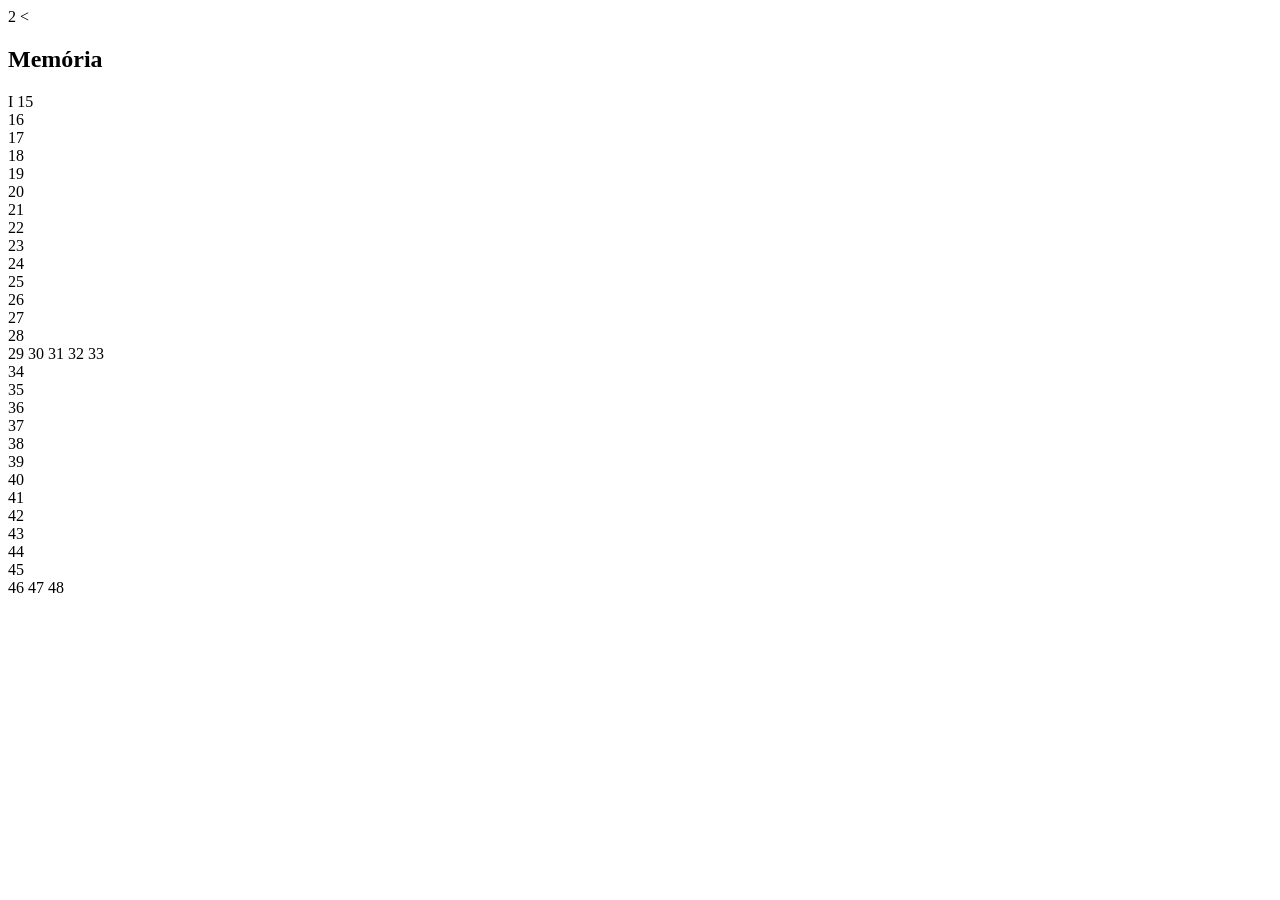
==== memoria.html @ bb3c26a2 "pre initial commit" ====
<!DOCTYPE html>

2

<html lang="en">


<head>


<

<div class="mesa">

<meta charset="UTF-8">

<meta name="viewport" content="width=device-width, initial-scale-1.0">

<title>memória</title>

<link rel="stylesheet" href="sla.css">

</head>

<body onload="rodar ()">

<section>

<h1> Memória</h1>

I

15

<div class="carta"></div>

16

<div class="carta"> </div>

17

<div class="carta"></div>

18

<div class="carta"></div>

19

<div class="carta"></div>

20

<div class="carta"> </div>

21

<div class="carta"></div>

22

<div class="carta"></div>

23

<div class="carta"></div>

24

<div class="carta"></div>

25

<div class="carta"></div>

26

<div class="carta"></div>

27

<div class="carta"> </div>

28

<div class="carta"></div>

29

30

31

32

33

<div class="carta"></div>

<div class="carta"></div>

<div class="carta"> </div>

<div class="carta"></div>

<div class="carta"></div>

34

<div class="carta"></div>

35

<div class="carta"> </div>

36

<div class="carta"></div>

37

<div class="carta"> </div>

38

<div class="carta"></div>

39

<div class="carta"></div>

40

<div class="carta"></div>

41

<div class="carta"> </div>

42

<div class="carta"> </div>

43

<div class="carta"> </div>

44

<div class="carta"> </div>

45

</div>

46

</section>

47

<script src="sla.js"></script>

48

</body>
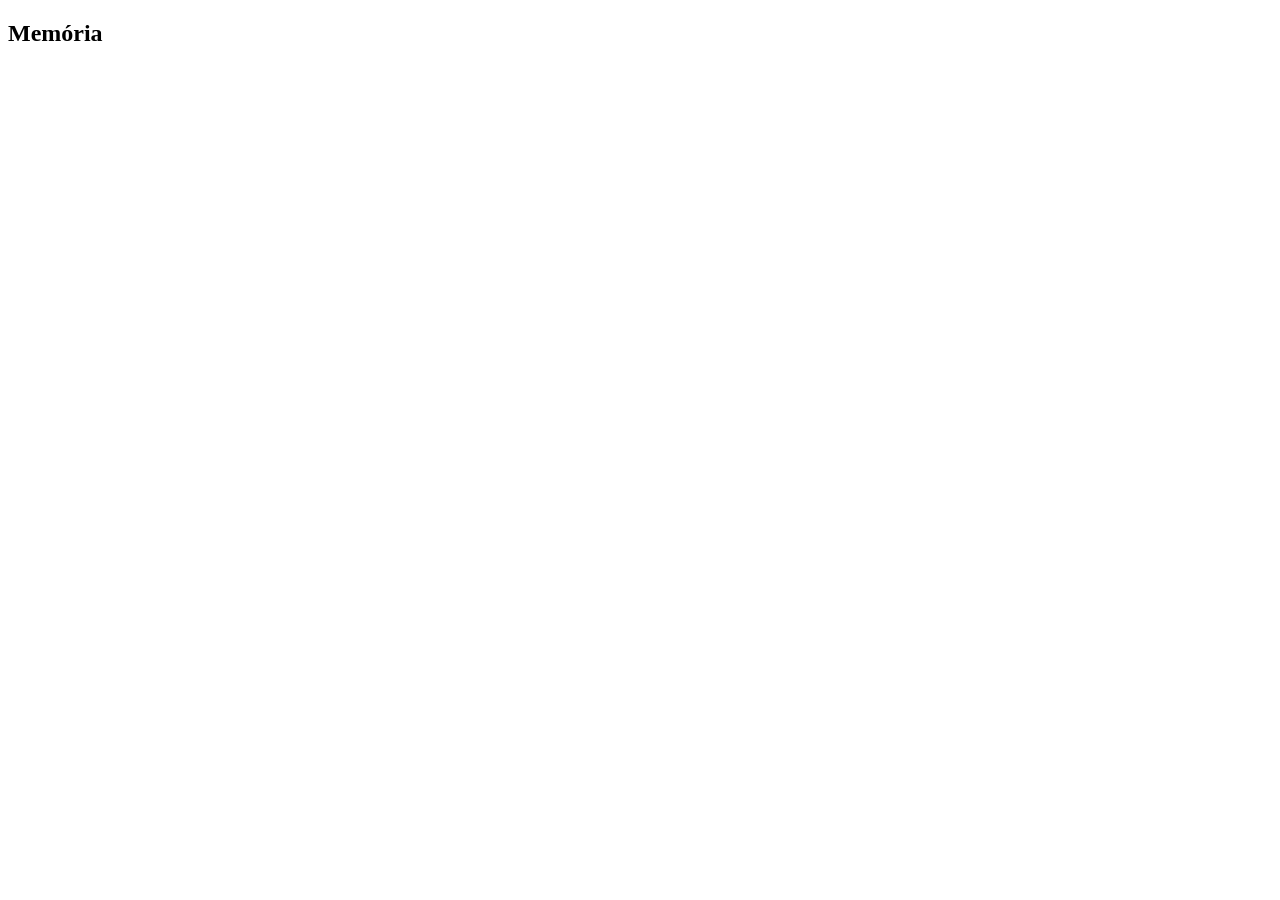
==== commit e1bd61f4: "initial commit alpha 0.1" ====
--- a/memoria.html
+++ b/memoria.html
@@ -1,167 +1,49 @@
 <!DOCTYPE html>
-
-2
-
 <html lang="en">
 
-
 <head>
-
-
-<
-
-<div class="mesa">
-
-<meta charset="UTF-8">
-
-<meta name="viewport" content="width=device-width, initial-scale-1.0">
-
-<title>memória</title>
-
-<link rel="stylesheet" href="sla.css">
-
+    <meta charset="UTF-8">
+    <meta name="viewport" content="width=device-width, initial-scale-1.0">
+    <title>memória</title>
+    <link rel="stylesheet" href="sla.css">
 </head>
 
-<body onload="rodar ()">
+<body onload="rodar()">
 
-<section>
-
-<h1> Memória</h1>
-
-I
-
-15
-
-<div class="carta"></div>
-
-16
-
-<div class="carta"> </div>
-
-17
-
-<div class="carta"></div>
-
-18
-
-<div class="carta"></div>
-
-19
-
-<div class="carta"></div>
-
-20
-
-<div class="carta"> </div>
-
-21
-
-<div class="carta"></div>
-
-22
-
-<div class="carta"></div>
-
-23
-
-<div class="carta"></div>
-
-24
-
-<div class="carta"></div>
-
-25
-
-<div class="carta"></div>
-
-26
-
-<div class="carta"></div>
-
-27
-
-<div class="carta"> </div>
-
-28
-
-<div class="carta"></div>
-
-29
-
-30
-
-31
-
-32
-
-33
-
-<div class="carta"></div>
-
-<div class="carta"></div>
-
-<div class="carta"> </div>
-
-<div class="carta"></div>
-
-<div class="carta"></div>
-
-34
-
-<div class="carta"></div>
-
-35
-
-<div class="carta"> </div>
-
-36
-
-<div class="carta"></div>
-
-37
-
-<div class="carta"> </div>
-
-38
-
-<div class="carta"></div>
-
-39
-
-<div class="carta"></div>
-
-40
-
-<div class="carta"></div>
-
-41
-
-<div class="carta"> </div>
-
-42
-
-<div class="carta"> </div>
-
-43
-
-<div class="carta"> </div>
-
-44
-
-<div class="carta"> </div>
-
-45
-
-</div>
-
-46
-
-</section>
-
-47
-
-<script src="sla.js"></script>
-
-48
-
+    <section>
+        <h1> Memória</h1>
+        <div class="mesa">
+            <div class="carta"></div>
+            <div class="carta"></div>
+            <div class="carta"></div>
+            <div class="carta"></div>
+            <div class="carta"></div>
+            <div class="carta"></div>
+            <div class="carta"></div>
+            <div class="carta"></div>
+            <div class="carta"></div>
+            <div class="carta"></div>
+            <div class="carta"></div>
+            <div class="carta"></div>
+            <div class="carta"></div>
+            <div class="carta"></div>
+            <div class="carta"></div>
+            <div class="carta"></div>
+            <div class="carta"></div>
+            <div class="carta"></div>
+            <div class="carta"></div>
+            <div class="carta"></div>
+            <div class="carta"></div>
+            <div class="carta"></div>
+            <div class="carta"></div>
+            <div class="carta"></div>
+            <div class="carta"></div>
+            <div class="carta"></div>
+            <div class="carta"></div>
+            <div class="carta"></div>
+            <div class="carta"></div>
+            <div class="carta"></div>
+        </div>
+    </section>
+    <script src="sla.js"></script>
 </body>
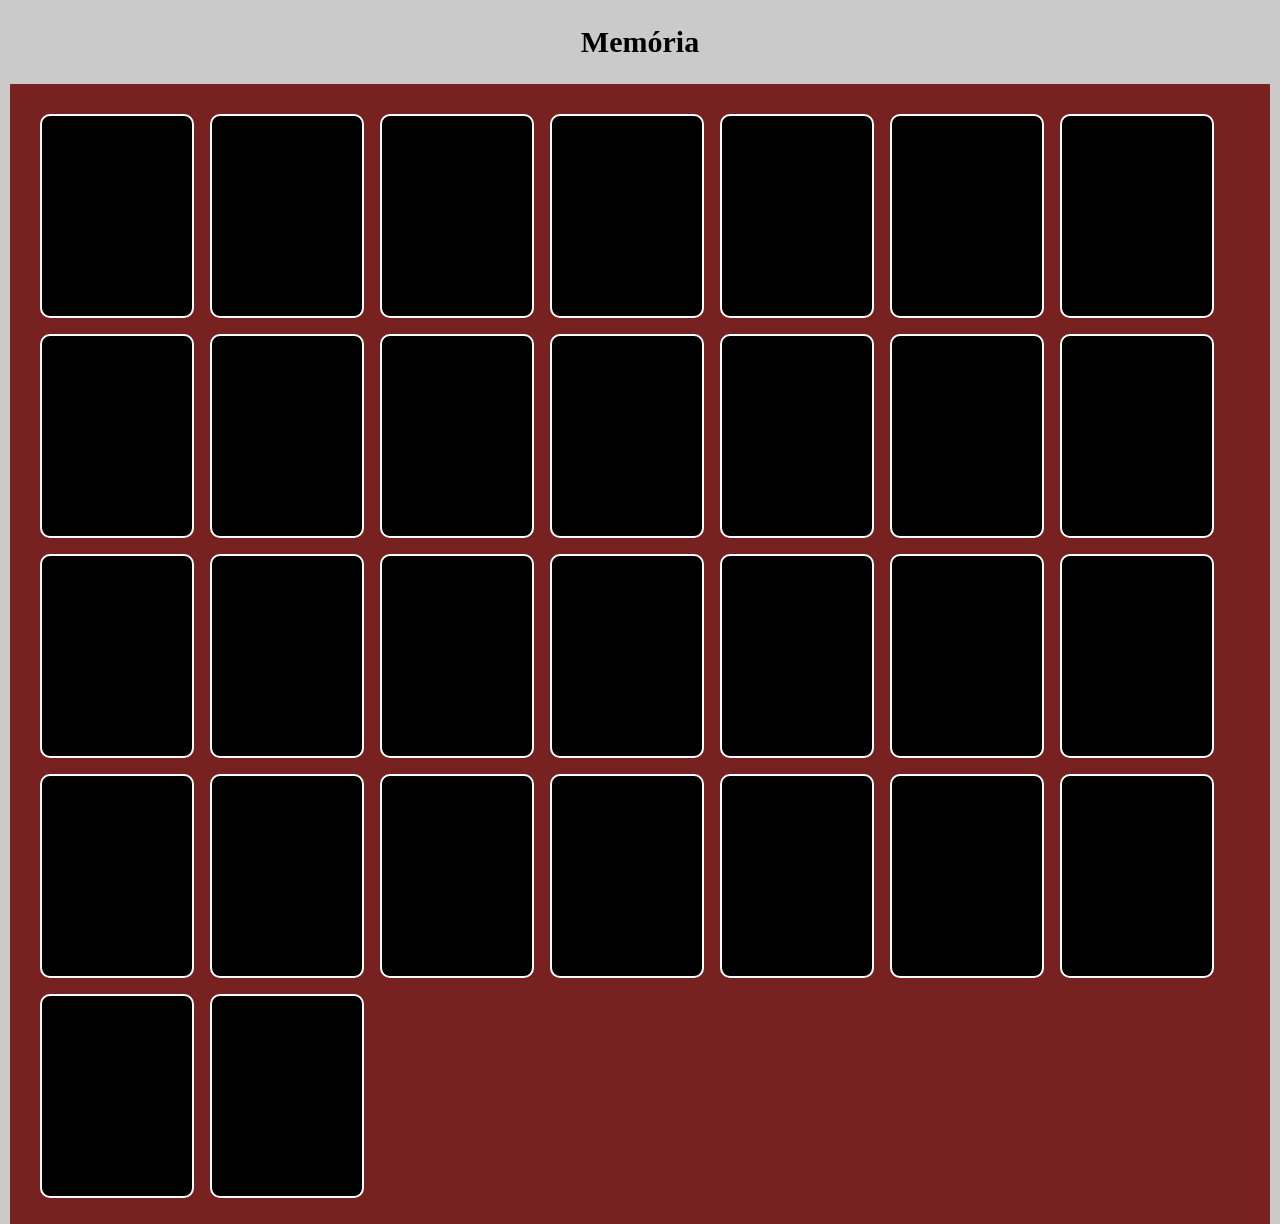
==== commit f74492e9: "alpha 0.2" ====
--- a/memoria.html
+++ b/memoria.html
@@ -5,45 +5,45 @@
     <meta charset="UTF-8">
     <meta name="viewport" content="width=device-width, initial-scale-1.0">
     <title>memória</title>
-    <link rel="stylesheet" href="sla.css">
+    <link rel="stylesheet" href="memoria.css">
 </head>
 
-<body onload="rodar()">
+<body class="no-animation" onload="rodar()">
 
     <section>
         <h1> Memória</h1>
         <div class="mesa">
-            <div class="carta"></div>
-            <div class="carta"></div>
-            <div class="carta"></div>
-            <div class="carta"></div>
-            <div class="carta"></div>
-            <div class="carta"></div>
-            <div class="carta"></div>
-            <div class="carta"></div>
-            <div class="carta"></div>
-            <div class="carta"></div>
-            <div class="carta"></div>
-            <div class="carta"></div>
-            <div class="carta"></div>
-            <div class="carta"></div>
-            <div class="carta"></div>
-            <div class="carta"></div>
-            <div class="carta"></div>
-            <div class="carta"></div>
-            <div class="carta"></div>
-            <div class="carta"></div>
-            <div class="carta"></div>
-            <div class="carta"></div>
-            <div class="carta"></div>
-            <div class="carta"></div>
-            <div class="carta"></div>
-            <div class="carta"></div>
-            <div class="carta"></div>
-            <div class="carta"></div>
-            <div class="carta"></div>
-            <div class="carta"></div>
+            <div class="carta"><div class="frente"></div><div class="verso"></div></div>
+            <div class="carta"><div class="frente"></div><div class="verso"></div></div>
+            <div class="carta"><div class="frente"></div><div class="verso"></div></div>
+            <div class="carta"><div class="frente"></div><div class="verso"></div></div>
+            <div class="carta"><div class="frente"></div><div class="verso"></div></div>
+            <div class="carta"><div class="frente"></div><div class="verso"></div></div>
+            <div class="carta"><div class="frente"></div><div class="verso"></div></div>
+            <div class="carta"><div class="frente"></div><div class="verso"></div></div>
+            <div class="carta"><div class="frente"></div><div class="verso"></div></div>
+            <div class="carta"><div class="frente"></div><div class="verso"></div></div>
+            <div class="carta"><div class="frente"></div><div class="verso"></div></div>
+            <div class="carta"><div class="frente"></div><div class="verso"></div></div>
+            <div class="carta"><div class="frente"></div><div class="verso"></div></div>
+            <div class="carta"><div class="frente"></div><div class="verso"></div></div>
+            <div class="carta"><div class="frente"></div><div class="verso"></div></div>
+            <div class="carta"><div class="frente"></div><div class="verso"></div></div>
+            <div class="carta"><div class="frente"></div><div class="verso"></div></div>
+            <div class="carta"><div class="frente"></div><div class="verso"></div></div>
+            <div class="carta"><div class="frente"></div><div class="verso"></div></div>
+            <div class="carta"><div class="frente"></div><div class="verso"></div></div>
+            <div class="carta"><div class="frente"></div><div class="verso"></div></div>
+            <div class="carta"><div class="frente"></div><div class="verso"></div></div>
+            <div class="carta"><div class="frente"></div><div class="verso"></div></div>
+            <div class="carta"><div class="frente"></div><div class="verso"></div></div>
+            <div class="carta"><div class="frente"></div><div class="verso"></div></div>
+            <div class="carta"><div class="frente"></div><div class="verso"></div></div>
+            <div class="carta"><div class="frente"></div><div class="verso"></div></div>
+            <div class="carta"><div class="frente"></div><div class="verso"></div></div>
+            <div class="carta"><div class="frente"></div><div class="verso"></div></div>
+            <div class="carta"><div class="frente"></div><div class="verso"></div></div>
         </div>
     </section>
-    <script src="sla.js"></script>
+    <script src="memoria.js"></script>
 </body>
--- a/memoria.css
+++ b/memoria.css
@@ -0,0 +1,61 @@
+html {
+    padding: 0;
+    border: 0;
+    box-sizing: border-box;
+}
+
+body {
+    background: rgb(202, 202, 202);
+}
+
+section {
+    max-height: 100vh;
+}
+
+h1 {
+    text-align: center;
+    font-size: 30px;
+}
+.no-animation *{
+    transition: none !important;
+    background: white !important;
+}
+
+.mesa {
+    background: rgb(119, 33, 33);
+    max-width: 95%;
+    padding: 30px;
+    margin: 0 auto;
+    display: flex;
+    flex-direction: row;
+    flex-wrap: wrap;
+    gap: 20px;
+}
+
+.carta {
+    perspective: 1000px;
+    height: 200px;
+    width: 150px;
+}
+
+.frente,.verso{
+    border-radius: 10px;
+    border: solid 2px white;
+    backface-visibility: hidden;
+    width: 100%;
+    height: 100%;
+    position: absolute;
+    transition: ease-in-out 500ms;
+}
+.frente{
+    background: black;
+}
+.verso{
+    transform: rotateY(180deg);
+}
+.carta:hover .frente{
+    transform: rotateY(180deg);
+}
+.carta:hover .verso{
+    transform: rotateY(0deg);
+}
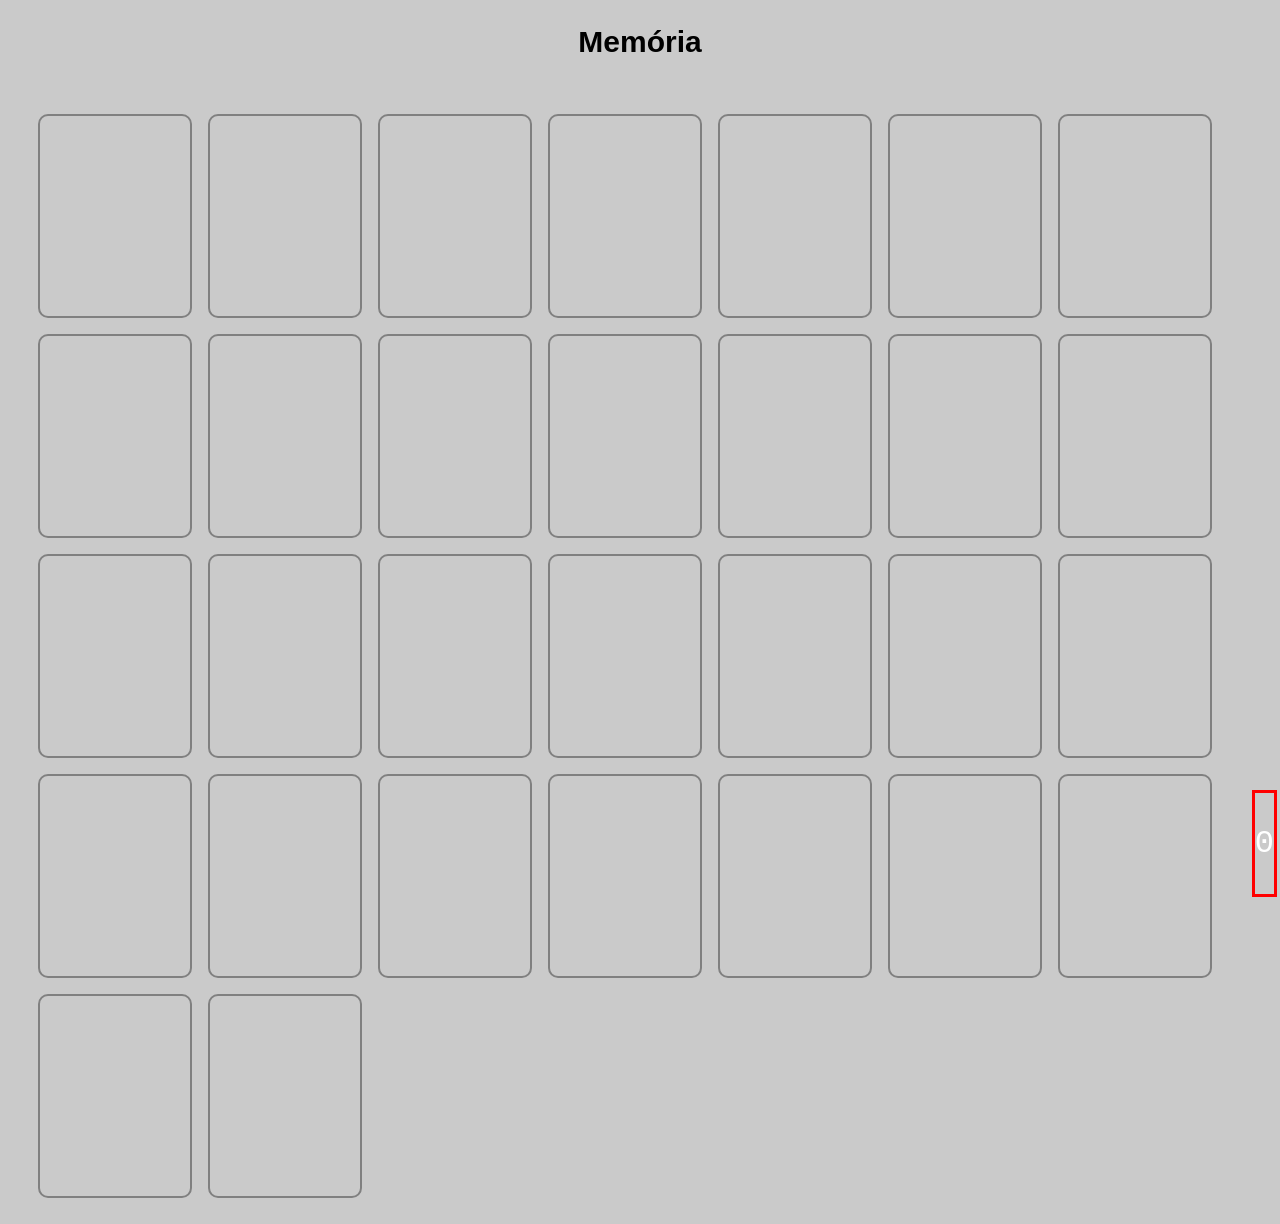
==== commit d7d4335b: "v0.4" ====
--- a/memoria.html
+++ b/memoria.html
@@ -11,8 +11,8 @@
 <body class="no-animation" onload="rodar()">
 
     <section>
-        <h1> Memória</h1>
-        <div class="mesa">
+        <h1 title="Clique nas cartas para jogar"> Memória</h1>
+        <div class="mesa"><div class="cartas-box">
             <div class="carta"><div class="frente"></div><div class="verso"></div></div>
             <div class="carta"><div class="frente"></div><div class="verso"></div></div>
             <div class="carta"><div class="frente"></div><div class="verso"></div></div>
@@ -43,7 +43,8 @@
             <div class="carta"><div class="frente"></div><div class="verso"></div></div>
             <div class="carta"><div class="frente"></div><div class="verso"></div></div>
             <div class="carta"><div class="frente"></div><div class="verso"></div></div>
-        </div>
+        </div></div>
+        <div class="pontuacao"><p class="pontos">0</p></div>
     </section>
     <script src="memoria.js"></script>
 </body>
--- a/memoria.css
+++ b/memoria.css
@@ -1,3 +1,7 @@
+:root{
+    --fundo-mesa:url("https://images.pexels.com/photos/172276/pexels-photo-172276.jpeg?auto=compress&cs=tinysrgb&w=1260&h=750&dpr=1");
+    --fundo-carta: url("https://scontent.fpoa10-1.fna.fbcdn.net/v/t39.30808-6/302153872_369945675341566_5120000728256398833_n.png?_nc_cat=111&ccb=1-7&_nc_sid=6ee11a&_nc_ohc=ii1dQs6fZ6YQ7kNvwE4rIwP&_nc_oc=AdmGErq7M3fNX2V5EFIZBcE8TZboSNLOlD-yYHLF50NuUKMkDXjNLx4ZRYIFYWArSes&_nc_zt=23&_nc_ht=scontent.fpoa10-1.fna&_nc_gid=o09fLlc1DwDhaJQlinoZrg&oh=00_AfLkpT0wagh8yURTvsNiBqodpARilPx-tucCZpSVObGPiQ&oe=682A44CE")
+}
 html {
     padding: 0;
     border: 0;
@@ -15,6 +19,8 @@
 h1 {
     text-align: center;
     font-size: 30px;
+    font-family: Arial, Helvetica, sans-serif;
+    user-select: none;
 }
 .no-animation *{
     transition: none !important;
@@ -22,20 +28,27 @@
 }
 
 .mesa {
-    background: rgb(119, 33, 33);
-    max-width: 95%;
+    background: var(--fundo-mesa);
+    filter: saturate(0.8);
+    max-width: 1690px;
     padding: 30px;
+    margin: 0 auto;
+}
+.mesa .cartas-box{
     margin: 0 auto;
     display: flex;
     flex-direction: row;
     flex-wrap: wrap;
     gap: 20px;
 }
-
 .carta {
     perspective: 1000px;
     height: 200px;
     width: 150px;
+    cursor: pointer;
+}
+.carta:hover{
+    transform: scale(1.05);
 }
 
 .frente,.verso{
@@ -48,14 +61,35 @@
     transition: ease-in-out 500ms;
 }
 .frente{
-    background: black;
+    background-image: var(--fundo-carta);
+    background-position: center;
+    background-size: cover;
+    filter: brightness(0.5);
 }
 .verso{
     transform: rotateY(180deg);
 }
-.carta:hover .frente{
+.girar  .frente{
     transform: rotateY(180deg);
 }
-.carta:hover .verso{
+.girar .verso{
     transform: rotateY(0deg);
+}
+.removida{
+    visibility: hidden;
+    cursor: default;
+}
+.pontuacao{
+    color: white;
+    font-size: 2rem;
+    border: solid red;
+    position: fixed;
+    right: 3px;
+    bottom: 3px;
+}
+.pontuacao .pontos{
+    font-family: 'Courier New', Courier, monospace;
+}
+.pts-flutuante{
+    color: blue;
 }
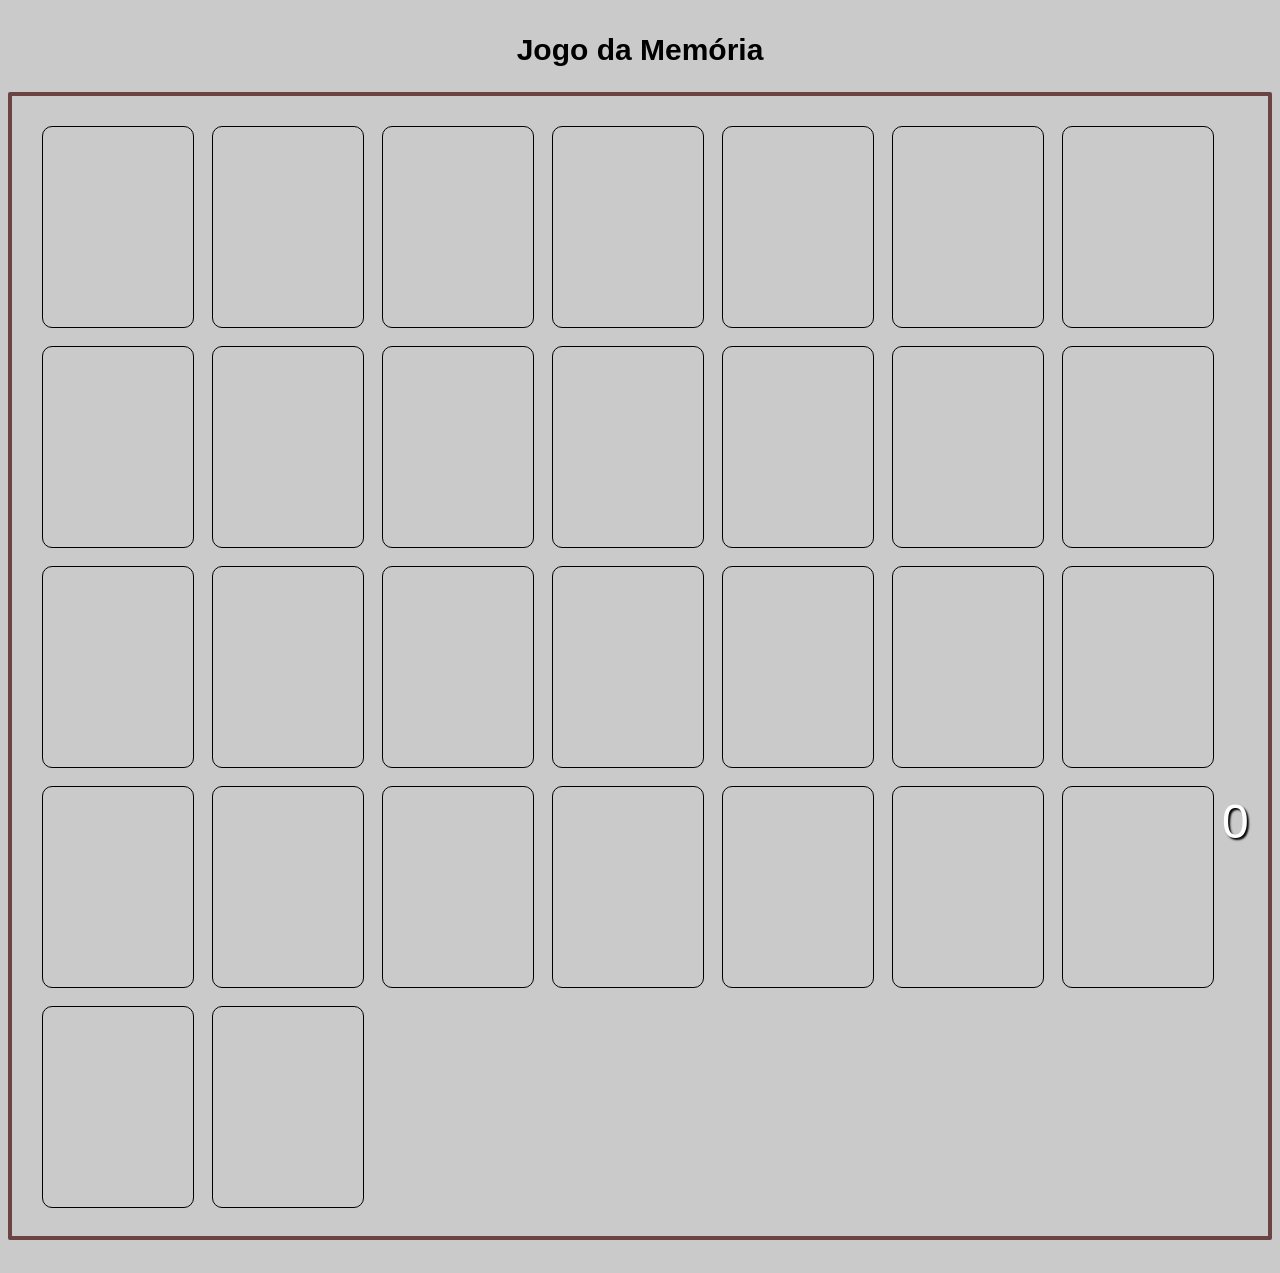
==== commit 06584586: "v0.5" ====
--- a/memoria.html
+++ b/memoria.html
@@ -11,7 +11,7 @@
 <body class="no-animation" onload="rodar()">
 
     <section>
-        <h1 title="Clique nas cartas para jogar"> Memória</h1>
+        <h1 title="Clique nas cartas para jogar">Jogo da Memória</h1>
         <div class="mesa"><div class="cartas-box">
             <div class="carta"><div class="frente"></div><div class="verso"></div></div>
             <div class="carta"><div class="frente"></div><div class="verso"></div></div>
@@ -44,7 +44,9 @@
             <div class="carta"><div class="frente"></div><div class="verso"></div></div>
             <div class="carta"><div class="frente"></div><div class="verso"></div></div>
         </div></div>
-        <div class="pontuacao"><p class="pontos">0</p></div>
+        <div class="pontuacao"><p id="p"></p><p class="pontos">0</p></div>
+        <div id="win"><h1>Parábens</h1><p></p></div>
+        <div id="fundo"></div>
     </section>
     <script src="memoria.js"></script>
 </body>
--- a/memoria.css
+++ b/memoria.css
@@ -13,7 +13,8 @@
 }
 
 section {
-    max-height: 100vh;
+    max-height: 200vh;
+    overflow: hidden;
 }
 
 h1 {
@@ -33,6 +34,8 @@
     max-width: 1690px;
     padding: 30px;
     margin: 0 auto;
+    border: solid 4px rgb(116, 65, 65);
+    border-radius: 2px;
 }
 .mesa .cartas-box{
     margin: 0 auto;
@@ -53,7 +56,7 @@
 
 .frente,.verso{
     border-radius: 10px;
-    border: solid 2px white;
+    border: solid 1px black;
     backface-visibility: hidden;
     width: 100%;
     height: 100%;
@@ -80,16 +83,59 @@
     cursor: default;
 }
 .pontuacao{
+    cursor: default;
     color: white;
-    font-size: 2rem;
-    border: solid red;
+    font-size: 3rem;
     position: fixed;
-    right: 3px;
+    width: 3rem;
+    right: 10px;
     bottom: 3px;
 }
 .pontuacao .pontos{
-    font-family: 'Courier New', Courier, monospace;
+    text-shadow: 2px 2px 2px black;
+    font-family: 'Gill Sans', 'Gill Sans MT', Calibri, 'Trebuchet MS', sans-serif;
+}
+.pontuacao .pontos:hover::after{
+    content: "pontos";
+    font-size: 20px;
+    position: relative;
+    bottom: -20px;
+    left: -40px;
 }
 .pts-flutuante{
+    font-family: 'Franklin Gothic Medium', 'Arial Narrow', Arial, sans-serif;
+    position: relative;
     color: blue;
-}+    animation: subir;
+    animation-duration: 2s;
+}
+#win{
+    visibility: hidden;
+    height: 0;
+    width: 0;
+    margin: 0;
+}
+.win{
+    visibility: visible !important;
+    position: absolute;
+    color: white;
+    display: flex;
+    flex-direction: column;
+    justify-content: center;
+    align-items: center;
+    top: 0;
+    width: 100% !important;
+    height: 100% !important;
+}
+.fundo{
+    position: absolute;
+    height: 1000%;
+    width: 1000%;
+    top: 0;
+    background: rgba(0, 0, 0, 0.527);
+}
+@keyframes subir{
+    from{bottom: -80px;}
+    to{bottom: 100px;}
+}
+    
